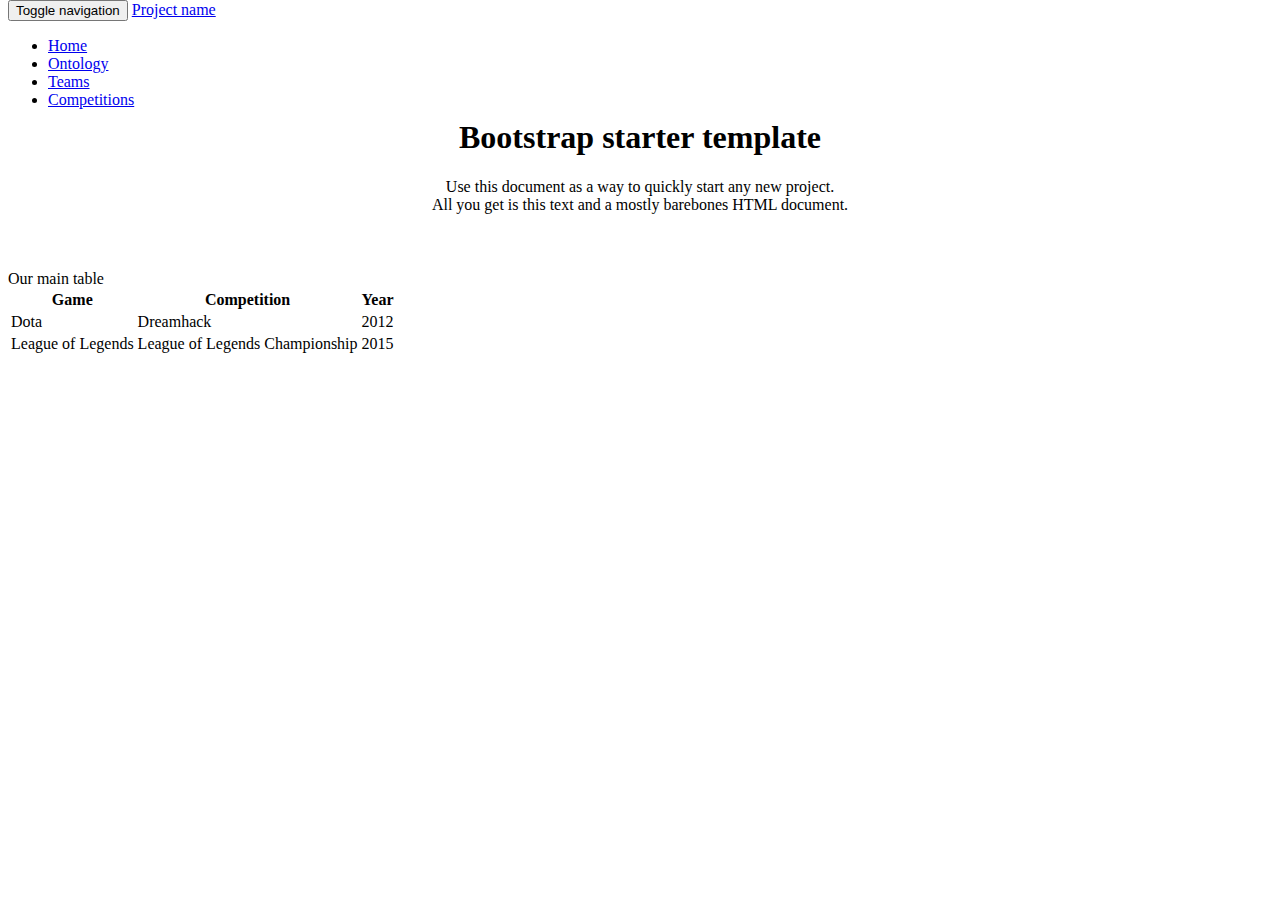
==== src/main/webapp/index.html @ 8227d30a "first commit" ====
<!DOCTYPE html>
<html lang="en">
  <head>
    <meta charset="utf-8">
    <meta http-equiv="X-UA-Compatible" content="IE=edge">
    <meta name="viewport" content="width=device-width, initial-scale=1">
    <!-- The above 3 meta tags *must* come first in the head; any other head content must come *after* these tags -->
    <title>eSports Competition Ontology</title>

    <!-- Bootstrap -->
    <link rel="stylesheet" href="https://maxcdn.bootstrapcdn.com/bootstrap/3.3.6/css/bootstrap.min.css" integrity="sha384-1q8mTJOASx8j1Au+a5WDVnPi2lkFfwwEAa8hDDdjZlpLegxhjVME1fgjWPGmkzs7" crossorigin="anonymous">

      
    <!-- Custom CSS -->
    <link href="css/custom.css" rel="stylesheet">
    
    <!-- Datatables -->
    <link rel="stylesheet" type="text/css" href="https://cdn.datatables.net/s/bs/dt-1.10.10,r-2.0.0/datatables.min.css"/>
      
    
  </head>
    
  <body>
      
    <div id="header"></div>

    <div class="container">

      <div class="starter-template">
        <h1>Bootstrap starter template</h1>
        <p class="lead">Use this document as a way to quickly start any new project.<br> All you get is this text and a mostly barebones HTML document.</p>
      </div>

    </div><!-- /.container -->
    
    <div class="container">
      
      <div class="main-table">
        <div class="panel panel-default">
        <!-- Default panel contents -->
          <div class="panel-heading">Our main table</div>
          <!-- <div class="panel-body">
            <p>...</p>
          </div> -->

          <!-- Table -->
          <table class="table" id="table_landing">
            <thead>
              <tr>
                <th> Game </th>
                <th> Competition </th>
                <th> Year </th>
                </tr> 
            </thead>
            <tbody>
              <tr>
                <td> Dota </td>
                <td> Dreamhack </td>
                <td> 2012 </td>
              </tr>
              <tr>
                <td> League of Legends </td>
                <td> League of Legends Championship </td>
                <td> 2015 </td>
              </tr>
            </tbody>
          </table>
        </div>
      </div>
          
    </div><!-- /.container -->
      
        
    <div id="footer"></div>
        
        
    <!-- jQuery (necessary for Bootstrap's JavaScript plugins) -->
    <script src="https://ajax.googleapis.com/ajax/libs/jquery/1.11.3/jquery.min.js"></script>
    <!-- Include all compiled plugins (below), or include individual files as needed -->
    <script src="https://maxcdn.bootstrapcdn.com/bootstrap/3.3.6/js/bootstrap.min.js" integrity="sha384-0mSbJDEHialfmuBBQP6A4Qrprq5OVfW37PRR3j5ELqxss1yVqOtnepnHVP9aJ7xS" crossorigin="anonymous"></script>
    <!-- Datatables -->
    <script type="text/javascript" src="https://cdn.datatables.net/s/bs/dt-1.10.10,r-2.0.0/datatables.min.js"></script>
    <!-- Custom JS -->
    <script type="text/javascript" src="js/script.js"></script>
  <!-- load header and footer from outside -->
    <script> 
      $(function(){
        $("#header").load("header.html"); 
        $("#footer").load("footer.html"); 
      });
    </script> 
    <script>
        $.getJSON("rest/users", function(result) {
        	alert(result.firstName);
        });
      </script>  
  </body>
</html>
---- src/main/webapp/css/custom.css ----
body {
  padding-top: 50px;
}
.starter-template {
  padding: 40px 15px;
  text-align: center;
}

#chart, #header, #footer {
  position: absolute;
  top: 0;
}

.hint {
  position: absolute;
  right: 0;
  width: 1280px;
  font-size: 12px;
  color: #999;
}

#footer {
  top: 680px;
  right: 140px;
  text-align: right;
}

rect {
  fill: none;
  pointer-events: all;
}

pre {
  font-size: 18px;
}

line {
  stroke: #000;
  stroke-width: 1.5px;
}

.string, .regexp {
  color: #f39;
}

.keyword {
  color: #00c;
}
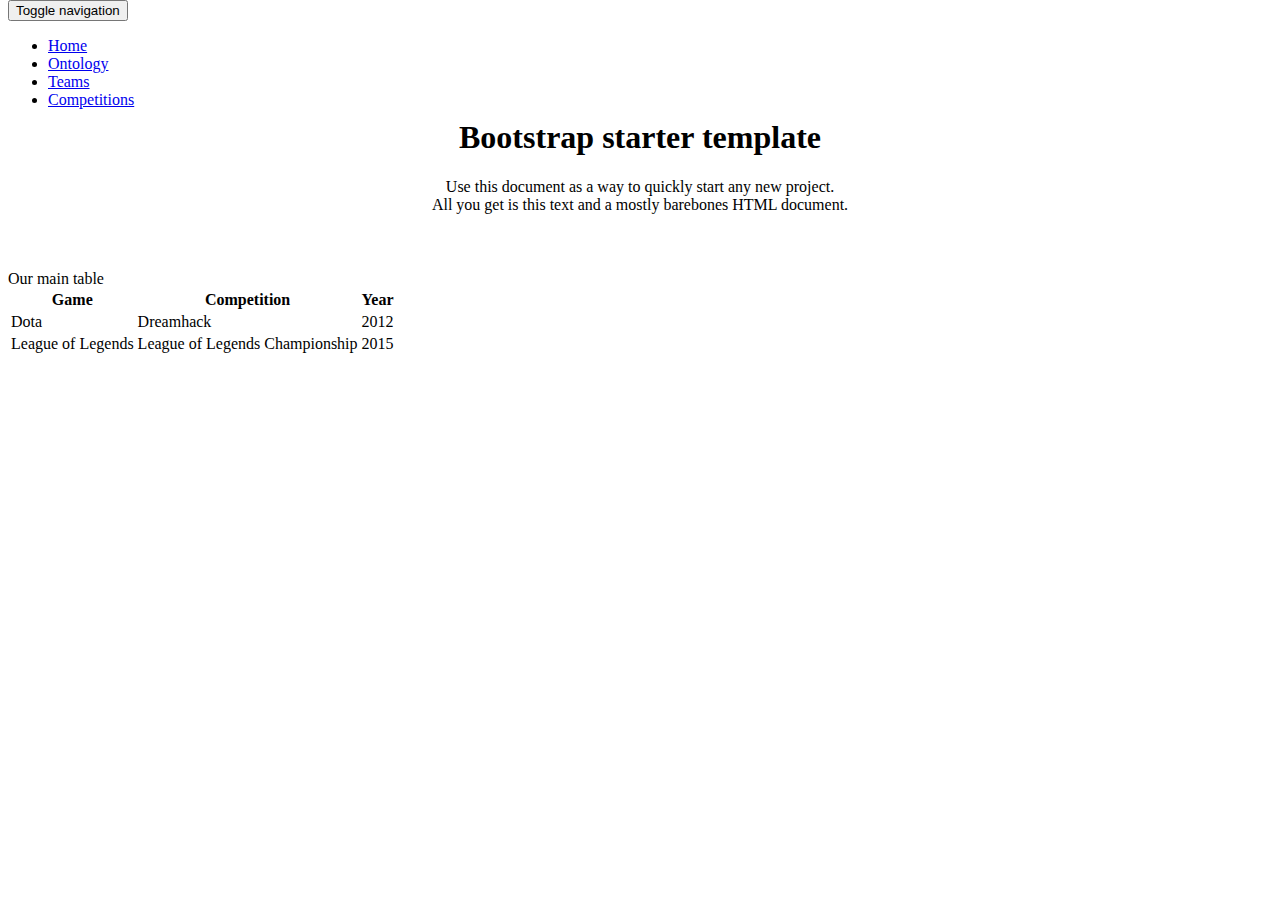
==== commit feb0628e: "added links to the tables" ====
--- a/src/main/webapp/index.html
+++ b/src/main/webapp/index.html
@@ -86,7 +86,7 @@
     <script> 
       $(function(){
         $("#header").load("header.html"); 
-        $("#footer").load("footer.html"); 
+        //$("#footer").load("footer.html"); 
       });
     </script> 
     <script>
--- a/src/main/webapp/css/custom.css
+++ b/src/main/webapp/css/custom.css
@@ -9,6 +9,10 @@
 #chart, #header, #footer {
   position: absolute;
   top: 0;
+}
+
+svg{
+	padding-left: 20em;
 }
 
 .hint {
@@ -45,4 +49,27 @@
 
 .keyword {
   color: #00c;
-}+}
+
+.dataTables_wrapper {
+  padding-top: 4em;
+}
+
+/* individuals team/competition page */
+#team_desc, #competition_desc {
+	margin-top: 20px;
+	padding-left: 3em;
+}
+
+#team_players, #team_competitions, #competition_players, #competition_history {
+	padding-left: 3em;
+}
+
+
+#team_basics_tags, #team_basics, #competition_basics_tags, #competition_basics {
+	margin-top: 10px;
+}
+
+#team_logo, #competition_logo {
+	text-align: center;
+}
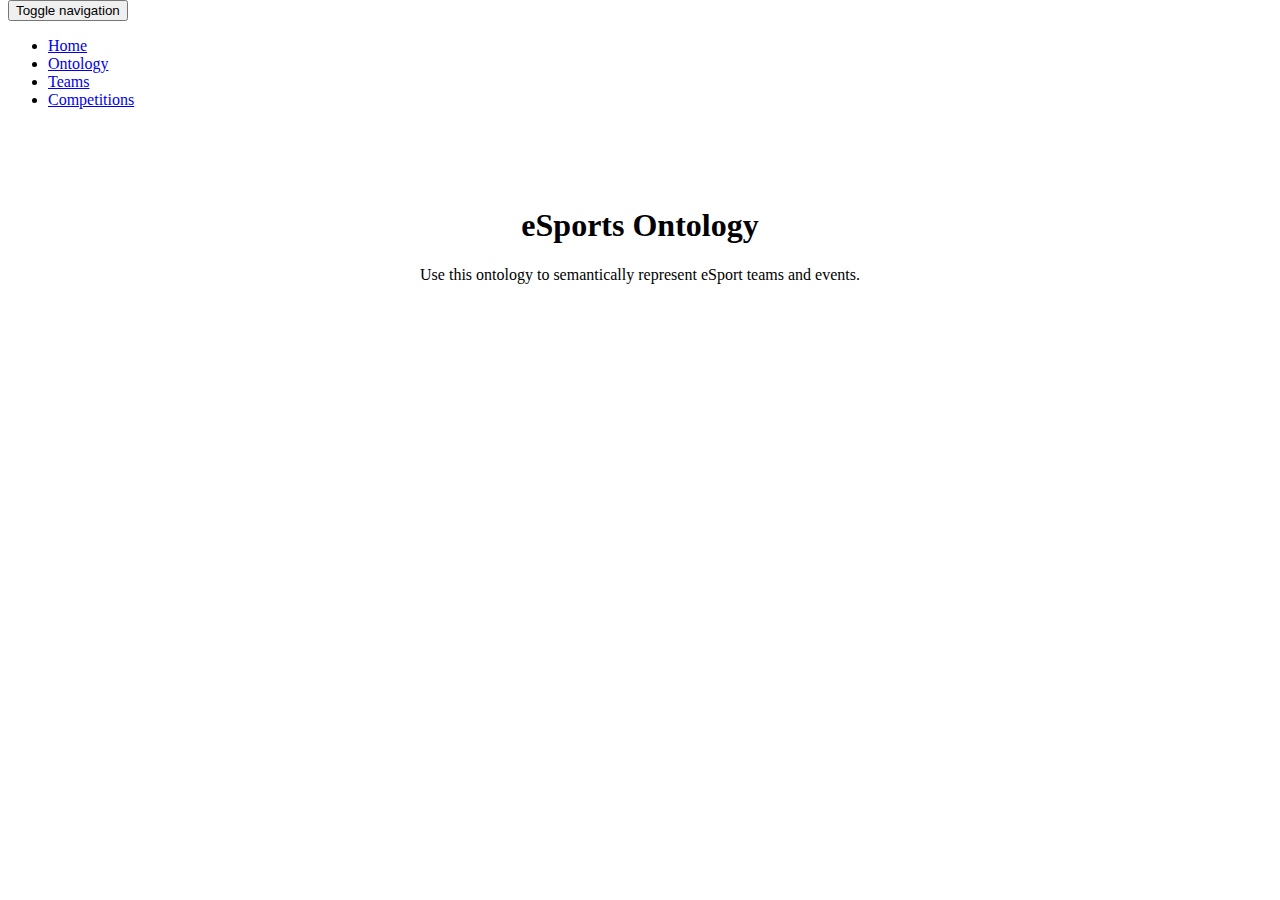
==== commit 52da0aa4: "removed table and replaced main text" ====
--- a/src/main/webapp/index.html
+++ b/src/main/webapp/index.html
@@ -26,50 +26,12 @@
 
     <div class="container">
 
-      <div class="starter-template">
-        <h1>Bootstrap starter template</h1>
-        <p class="lead">Use this document as a way to quickly start any new project.<br> All you get is this text and a mostly barebones HTML document.</p>
+      <div class="starter-template" style="padding-top: 8em;">
+        <h1>eSports Ontology</h1>
+        <p class="lead">Use this ontology to semantically represent eSport teams and events.</p>
       </div>
 
-    </div><!-- /.container -->
-    
-    <div class="container">
-      
-      <div class="main-table">
-        <div class="panel panel-default">
-        <!-- Default panel contents -->
-          <div class="panel-heading">Our main table</div>
-          <!-- <div class="panel-body">
-            <p>...</p>
-          </div> -->
-
-          <!-- Table -->
-          <table class="table" id="table_landing">
-            <thead>
-              <tr>
-                <th> Game </th>
-                <th> Competition </th>
-                <th> Year </th>
-                </tr> 
-            </thead>
-            <tbody>
-              <tr>
-                <td> Dota </td>
-                <td> Dreamhack </td>
-                <td> 2012 </td>
-              </tr>
-              <tr>
-                <td> League of Legends </td>
-                <td> League of Legends Championship </td>
-                <td> 2015 </td>
-              </tr>
-            </tbody>
-          </table>
-        </div>
-      </div>
-          
-    </div><!-- /.container -->
-      
+    </div><!-- /.container -->    
         
     <div id="footer"></div>
         
@@ -89,10 +51,5 @@
         //$("#footer").load("footer.html"); 
       });
     </script> 
-    <script>
-        $.getJSON("rest/users", function(result) {
-        	alert(result.firstName);
-        });
-      </script>  
   </body>
 </html>--- a/src/main/webapp/css/custom.css
+++ b/src/main/webapp/css/custom.css
@@ -73,3 +73,143 @@
 #team_logo, #competition_logo {
 	text-align: center;
 }
+
+.timeline {
+  list-style: none;
+  padding: 20px 0 20px;
+  position: relative;
+}
+.timeline:before {
+  top: 0;
+  bottom: 0;
+  position: absolute;
+  content: " ";
+  width: 3px;
+  background-color: #eeeeee;
+  left: 50%;
+  margin-left: -1.5px;
+}
+.timeline > li {
+  margin-bottom: 20px;
+  position: relative;
+}
+.timeline > li:before,
+.timeline > li:after {
+  content: " ";
+  display: table;
+}
+.timeline > li:after {
+  clear: both;
+}
+.timeline > li:before,
+.timeline > li:after {
+  content: " ";
+  display: table;
+}
+.timeline > li:after {
+  clear: both;
+}
+.timeline > li > .timeline-panel {
+  width: 50%;
+  float: left;
+  border: 1px solid #d4d4d4;
+  border-radius: 2px;
+  padding: 20px;
+  position: relative;
+  -webkit-box-shadow: 0 1px 6px rgba(0, 0, 0, 0.175);
+  box-shadow: 0 1px 6px rgba(0, 0, 0, 0.175);
+}
+.timeline > li.timeline-inverted + li:not(.timeline-inverted),
+.timeline > li:not(.timeline-inverted) + li.timeline-inverted {
+margin-top: -60px;
+}
+
+.timeline > li:not(.timeline-inverted) {
+padding-right:90px;
+}
+
+.timeline > li.timeline-inverted {
+padding-left:90px;
+}
+.timeline > li > .timeline-panel:before {
+  position: absolute;
+  top: 26px;
+  right: -15px;
+  display: inline-block;
+  border-top: 15px solid transparent;
+  border-left: 15px solid #ccc;
+  border-right: 0 solid #ccc;
+  border-bottom: 15px solid transparent;
+  content: " ";
+}
+.timeline > li > .timeline-panel:after {
+  position: absolute;
+  top: 27px;
+  right: -14px;
+  display: inline-block;
+  border-top: 14px solid transparent;
+  border-left: 14px solid #fff;
+  border-right: 0 solid #fff;
+  border-bottom: 14px solid transparent;
+  content: " ";
+}
+.timeline > li > .timeline-badge {
+  color: #fff;
+  width: 50px;
+  height: 50px;
+  line-height: 50px;
+  font-size: 1.4em;
+  text-align: center;
+  position: absolute;
+  top: 16px;
+  left: 50%;
+  margin-left: -25px;
+  background-color: #999999;
+  z-index: 100;
+  border-top-right-radius: 50%;
+  border-top-left-radius: 50%;
+  border-bottom-right-radius: 50%;
+  border-bottom-left-radius: 50%;
+}
+.timeline > li.timeline-inverted > .timeline-panel {
+  float: right;
+}
+.timeline > li.timeline-inverted > .timeline-panel:before {
+  border-left-width: 0;
+  border-right-width: 15px;
+  left: -15px;
+  right: auto;
+}
+.timeline > li.timeline-inverted > .timeline-panel:after {
+  border-left-width: 0;
+  border-right-width: 14px;
+  left: -14px;
+  right: auto;
+}
+.timeline-badge.primary {
+  background-color: #2e6da4 !important;
+}
+.timeline-badge.success {
+  background-color: #3f903f !important;
+}
+.timeline-badge.warning {
+  background-color: #f0ad4e !important;
+}
+.timeline-badge.danger {
+  background-color: #d9534f !important;
+}
+.timeline-badge.info {
+  background-color: #5bc0de !important;
+}
+.timeline-title {
+  margin-top: 0;
+  color: inherit;
+}
+.timeline-body > p,
+.timeline-body > ul {
+  margin-bottom: 0;
+}
+.timeline-body > p + p {
+  margin-top: 5px;
+}
+
